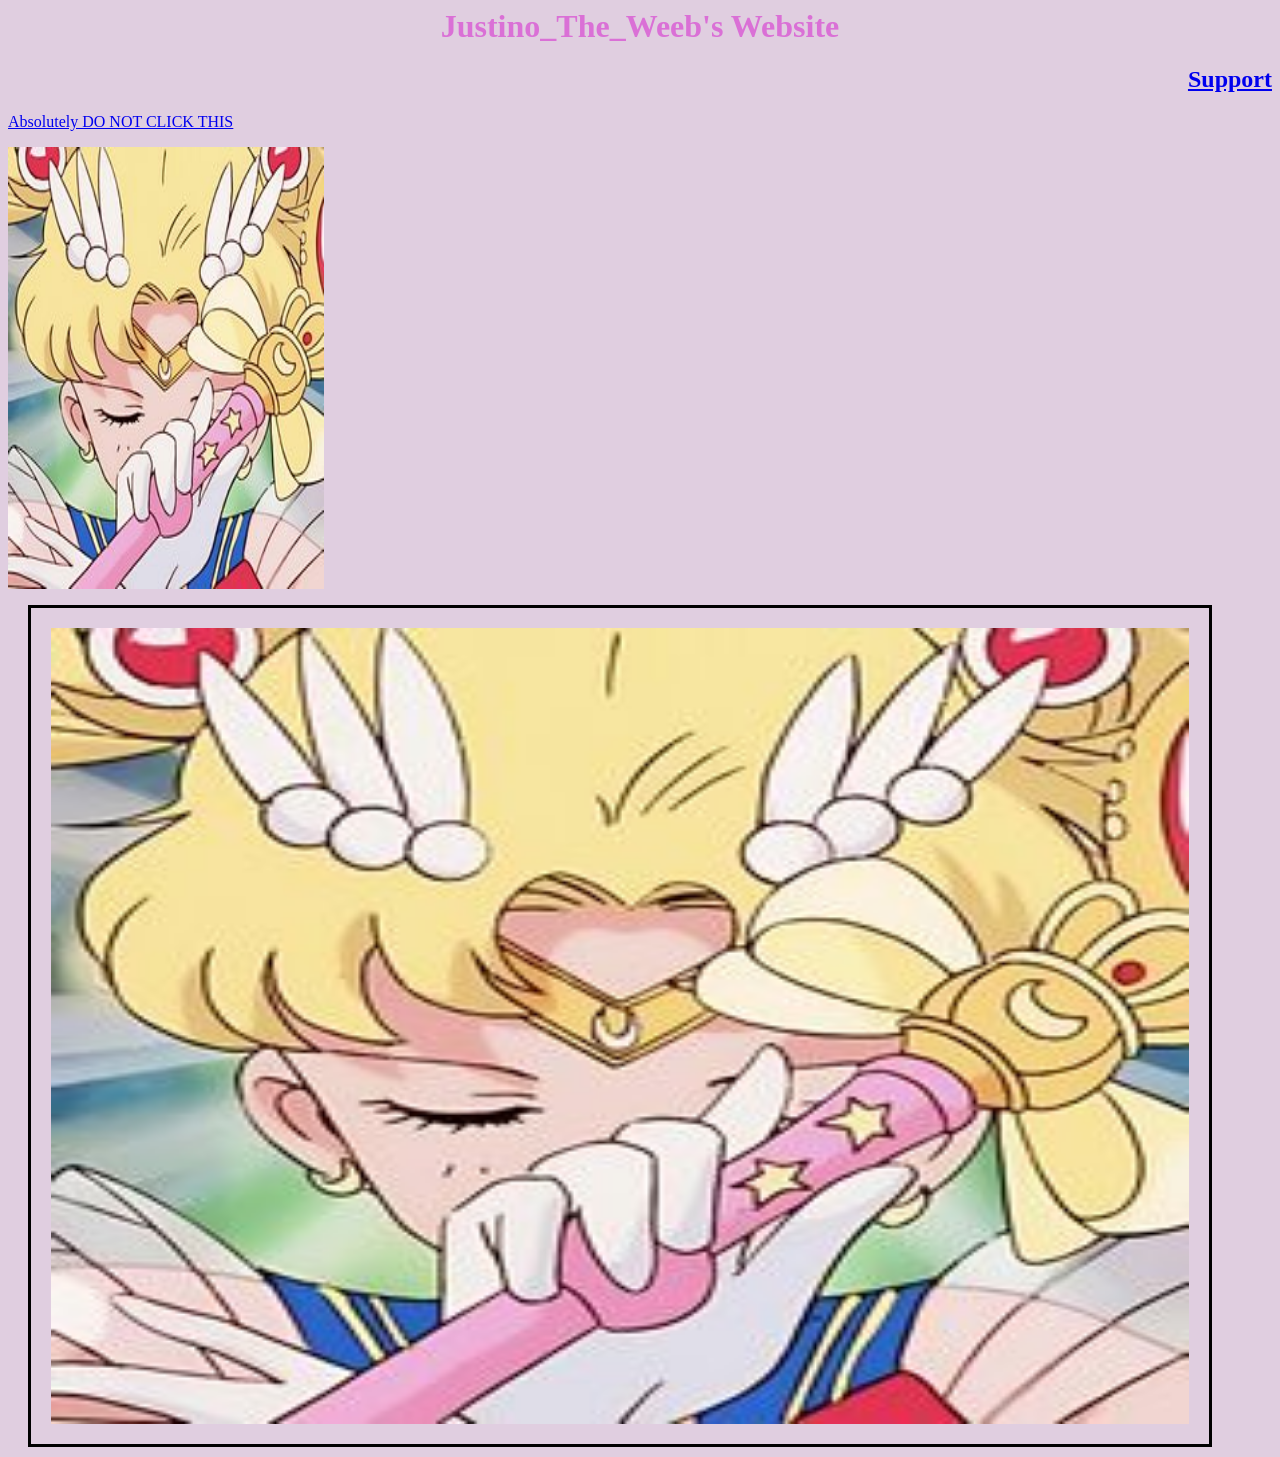
==== index.html @ 3062a194 "name changes" ====
<!DOCTYPE <html>
  <html lang="en">
    <link rel="stylesheet" type="text/css" href="hello.css">
    <head>
      <meta charset="UTF-8">
    </head>

    <body>
      <audio
        src="music\13 - C418 - Aria Math.flac"
        autoplay>
      </audio>
      <h1>Justino_The_Weeb's Website</h1>
    <h2><a href="second.html">Support</a>
    </h2>
    <!Start of Jellyfin>
     <p>
      <a href="http://192.168.1.111:8096"><u>Absolutely DO NOT CLICK THIS</u></a>
    </p>
      <! End of the Jellyfin refernece>
      <!Start of the navidrome>
    <p>
    <a href="http://192.168.1.111:4533">
    <img src="images\sailor.jpg" alt="Sailor Gang" height="50%" width="25%"></a>
  </p>
      <! end of navidrome refernece>
      
    <div class="box">
        <a href="http://192.168.1.111:4533">
          <img src="images\sailor.jpg" height="100%" width="100%"></img>
        </a>
        </div>
    </body>
</html>
---- hello.css ----
h1 {
  /* This is the style sheet for the header */
  text-align: center;
  color: orchid
}
h2 {
  text-align: right;

}
body{
  background-color:#e0cee0
}

div.box{
padding: 20px;
margin: 10px 20px 10px 20px;
border: 3px solid black;

box-sizing: content-box;
max-width: 90%;
height: 90%;}
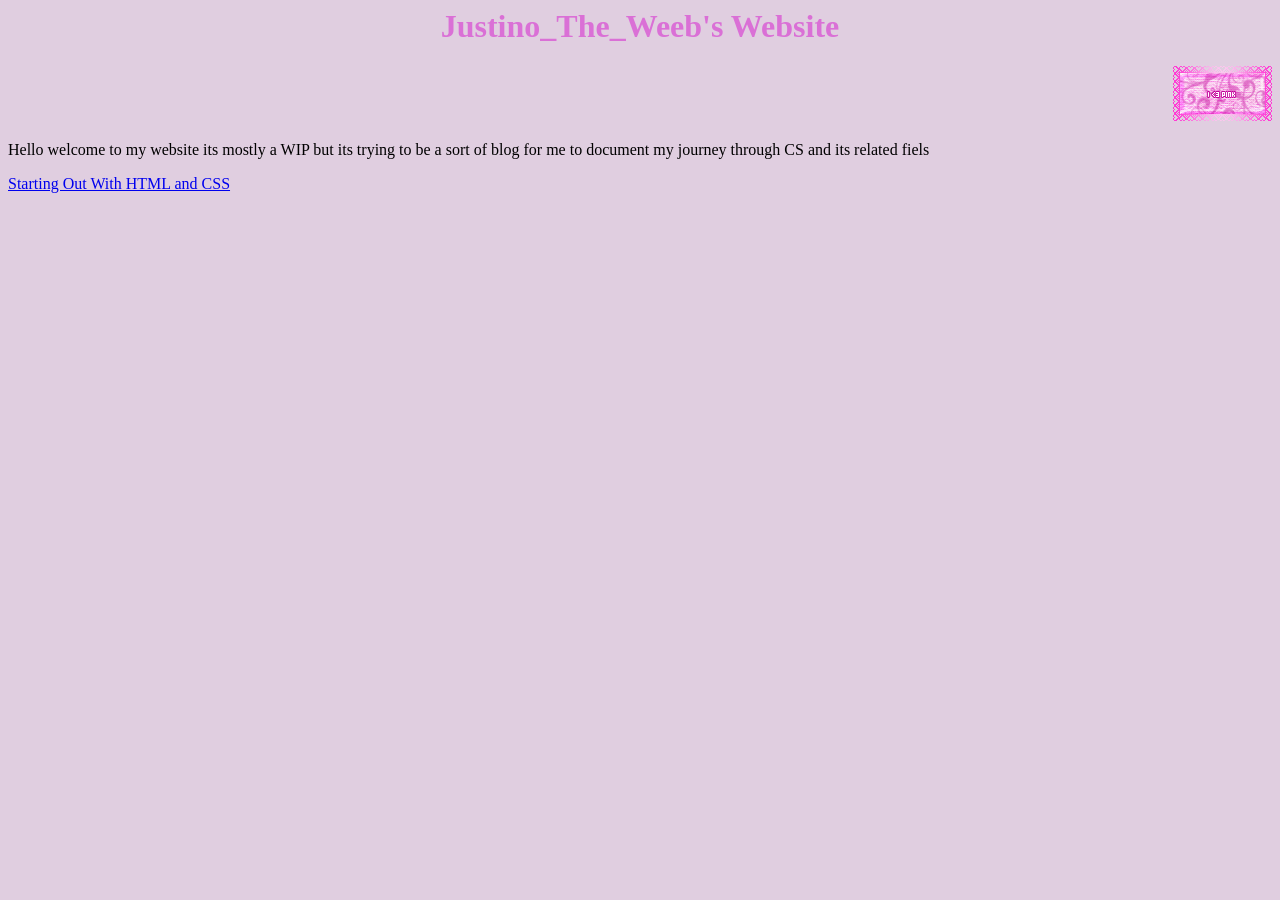
==== commit 54049767: "big chnages" ====
--- a/index.html
+++ b/index.html
@@ -6,29 +6,12 @@
     </head>
 
     <body>
-      <audio
-        src="music\13 - C418 - Aria Math.flac"
-        autoplay>
-      </audio>
       <h1>Justino_The_Weeb's Website</h1>
-    <h2><a href="second.html">Support</a>
-    </h2>
-    <!Start of Jellyfin>
-     <p>
-      <a href="http://192.168.1.111:8096"><u>Absolutely DO NOT CLICK THIS</u></a>
-    </p>
-      <! End of the Jellyfin refernece>
-      <!Start of the navidrome>
-    <p>
-    <a href="http://192.168.1.111:4533">
-    <img src="images\sailor.jpg" alt="Sailor Gang" height="50%" width="25%"></a>
-  </p>
-      <! end of navidrome refernece>
-      
-    <div class="box">
-        <a href="http://192.168.1.111:4533">
-          <img src="images\sailor.jpg" height="100%" width="100%"></img>
-        </a>
-        </div>
+      <h2><img src="images/MAIN.gif" width="99" height="55" alt=""></h2>
+      <p>Hello welcome to my website its mostly a WIP
+        but its trying to be a sort of blog for me to document
+        my journey through CS and its related fiels
+      </p>
+      <a href="entry1.html">Starting Out With HTML and CSS</a>
     </body>
-</html>
+</html>
--- a/hello.css
+++ b/hello.css
@@ -1,21 +1,11 @@
+body{
+  background-color:#e0cee0
+}
 h1 {
   /* This is the style sheet for the header */
   text-align: center;
   color: orchid
 }
-h2 {
+h2{
   text-align: right;
-
-}
-body{
-  background-color:#e0cee0
-}
-
-div.box{
-padding: 20px;
-margin: 10px 20px 10px 20px;
-border: 3px solid black;
-
-box-sizing: content-box;
-max-width: 90%;
-height: 90%;}
+}
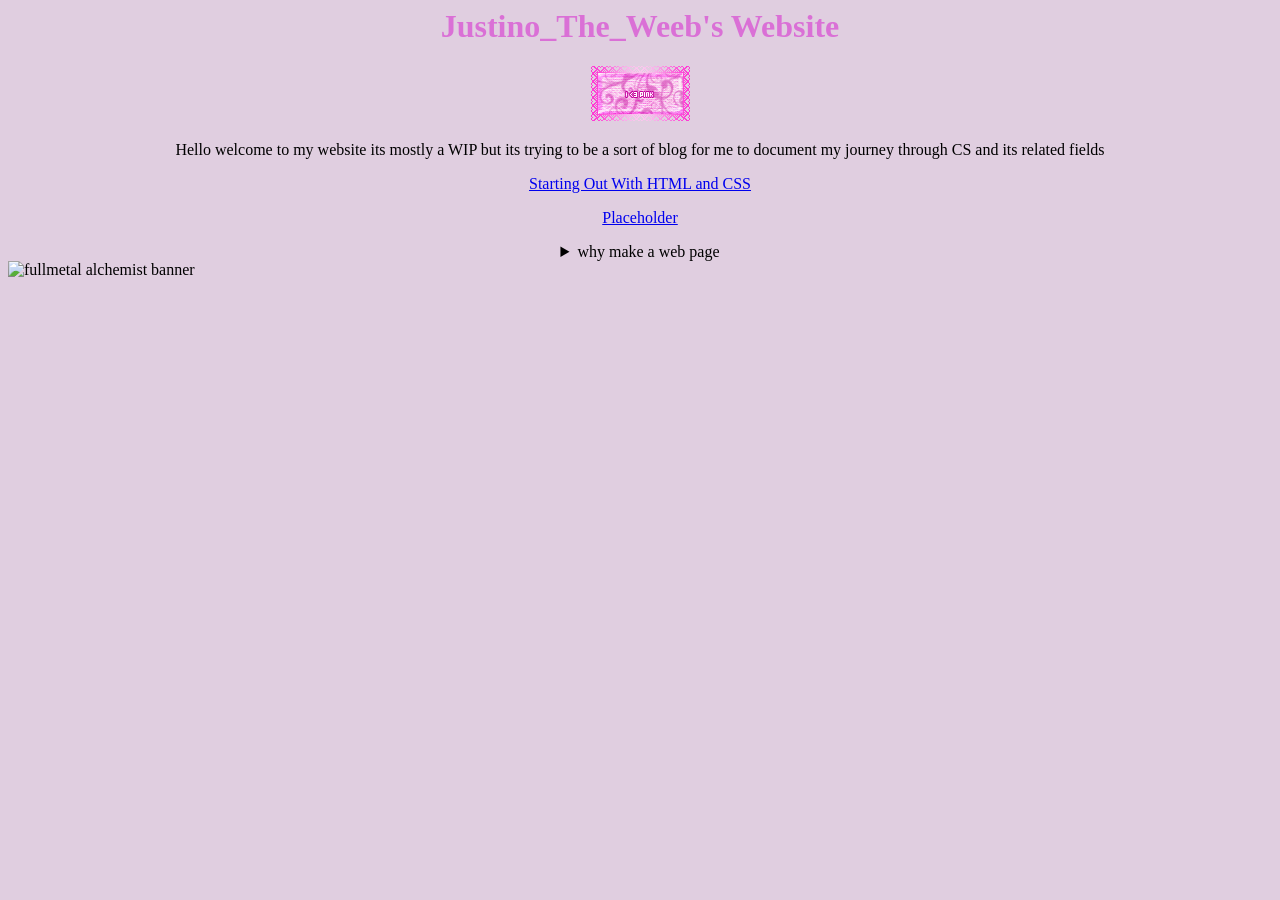
==== commit c64e0479: "huge changes" ====
--- a/index.html
+++ b/index.html
@@ -7,11 +7,19 @@
 
     <body>
       <h1>Justino_The_Weeb's Website</h1>
-      <h2><img src="images/MAIN.gif" width="99" height="55" alt=""></h2>
-      <p>Hello welcome to my website its mostly a WIP
+      <h2 class="center"><a href="support.html"><img src="images/MAIN.gif" width="99" height="55" alt=""></h2></a>
+      <p class="center">Hello welcome to my website its mostly a WIP
         but its trying to be a sort of blog for me to document
-        my journey through CS and its related fiels
+        my journey through CS and its related fields
       </p>
-      <a href="entry1.html">Starting Out With HTML and CSS</a>
+      <p class="center"><a class="link" href="entry1.html">Starting Out With HTML and CSS</p></a>
+      <p class="center"><a href="entry2.html">Placeholder</a></p>
+      <details>
+        <summary class="center">
+          why make a web page
+        </summary>
+        <p class="center">for funsies lol</p>
+      </details>
+      <img class="img_center" src="/localwebsite/images/fma_1.png" alt="fullmetal alchemist banner">
     </body>
 </html>
--- a/hello.css
+++ b/hello.css
@@ -8,4 +8,20 @@
 }
 h2{
   text-align: right;
+}
+.link:hover{
+  color: aquamarine;
+}
+.img_center{
+  display: block;
+  margin-left: auto;
+  margin-right: auto;
+}
+.center{
+  text-align: center;
+}
+
+.right
+{
+  text-align: right;
 }
